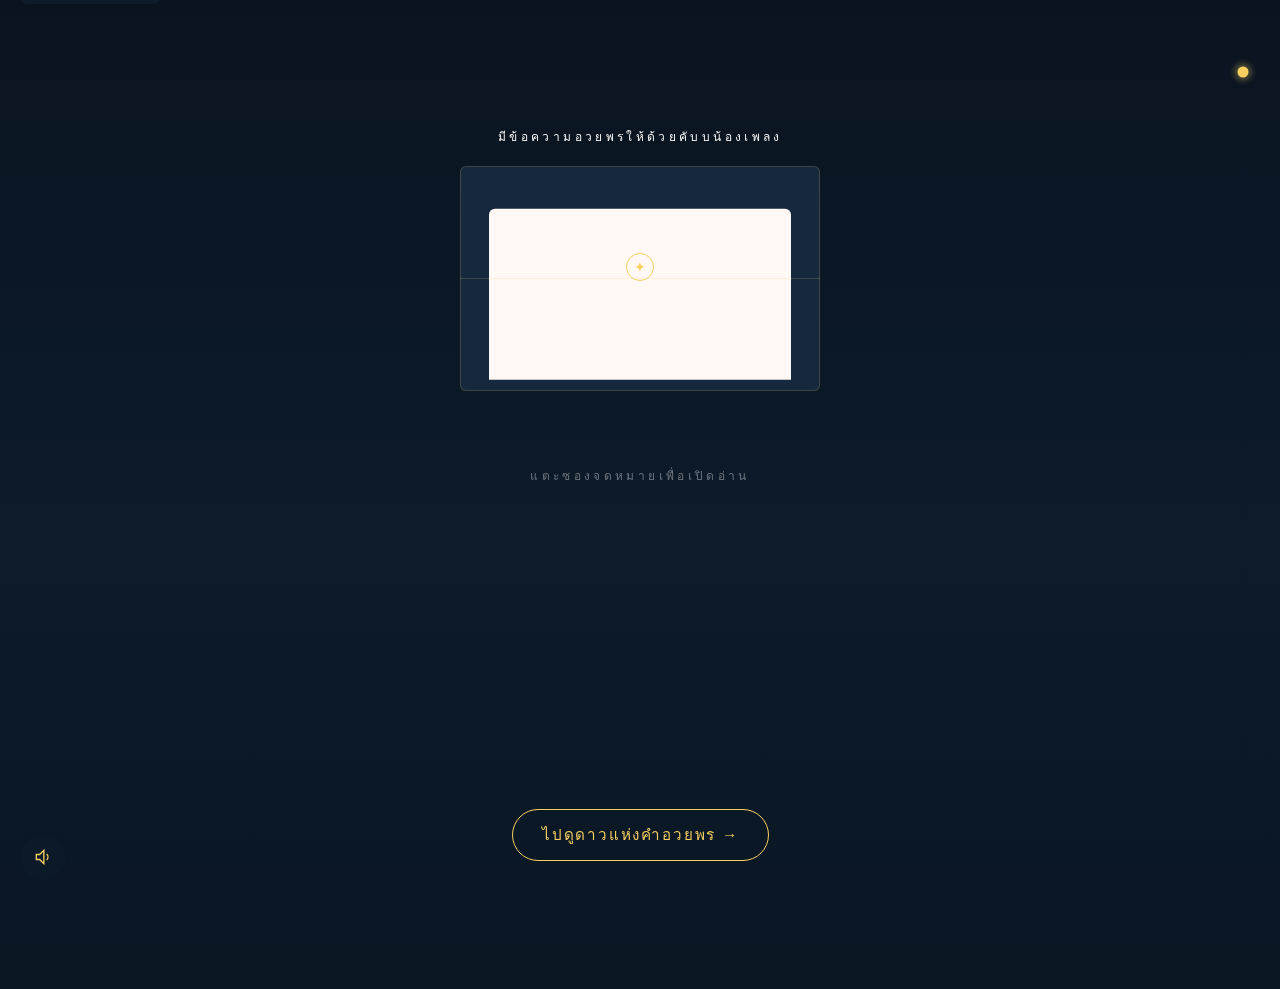
==== letter.html @ 6fe5f267 "Add files via upload" ====
<!DOCTYPE html>
<html lang="th">
<head>
  <meta charset="UTF-8" />
  <meta name="viewport" content="width=device-width, initial-scale=1, viewport-fit=cover" />
  <title>A Letter — Thank You for Being Born</title>
  <meta name="description" content="A letter, just for you." />
  <meta name="theme-color" content="#0D1B2A" />
  <link rel="icon" type="image/svg+xml" href="assets/favicon/favicon.svg" />

  <link rel="preconnect" href="https://fonts.googleapis.com" />
  <link rel="preconnect" href="https://fonts.gstatic.com" crossorigin />
  <link href="https://fonts.googleapis.com/css2?family=Inter:wght@400;500;600&family=Kanit:ital,wght@0,300;0,500;1,400&family=Poppins:wght@400;500;600&display=swap" rel="stylesheet" />

  <link rel="stylesheet" href="assets/css/reset.css" />
  <link rel="stylesheet" href="assets/css/variables.css" />
  <link rel="stylesheet" href="assets/css/global.css" />
  <link rel="stylesheet" href="assets/css/layout.css" />
  <link rel="stylesheet" href="assets/css/components.css" />
  <link rel="stylesheet" href="assets/css/animation.css" />
  <link rel="stylesheet" href="assets/css/responsive.css" />
</head>
<body>
  <a class="skip-link" href="#letter-main">Skip to letter</a>

  <main id="letter-main" aria-label="A letter">
    <section class="scene scene--night" data-scene="letter" aria-label="A letter">
      <div class="scene__inner center-col">
        <p class="eyebrow on-dark reveal">มีข้อความอวยพรให้ด้วยคับบ<span data-bind="nickname">น้องเพลง</span></p>

        <div class="envelope-wrap reveal reveal--scale">
          <div class="envelope" role="button" tabindex="0" aria-label="Open the letter">
            <div class="envelope__body"></div>
            <div class="envelope__letter"></div>
            <div class="envelope__flap"></div>
            <div class="envelope__seal" aria-hidden="true">✦</div>
          </div>
        </div>
        <p class="tap-hint-light">แตะซองจดหมายเพื่อเปิดอ่าน</p>

        <div class="letter-paper" aria-live="polite">
          <div class="letter-body"></div>
        </div>

        <div class="page-nav reveal">
          <a class="btn btn--ghost-dark" href="wish.html">ไปดูดาวแห่งคำอวยพร →</a>
        </div>
      </div>
    </section>
  </main>

  <div id="life-thread" aria-hidden="true">
    <div class="thread-line"></div>
    <div class="thread-light"></div>
  </div>

  <button id="music-toggle" type="button" aria-pressed="false" aria-label="Mute background music">
    <svg class="icon-on" viewBox="0 0 24 24" fill="none" stroke="currentColor" stroke-width="1.6" aria-hidden="true">
      <path d="M4 9v6h4l5 5V4L8 9H4z" />
      <path d="M16.5 8.5a5 5 0 0 1 0 7" />
    </svg>
    <svg class="icon-off" viewBox="0 0 24 24" fill="none" stroke="currentColor" stroke-width="1.6" aria-hidden="true">
      <path d="M4 9v6h4l5 5V4L8 9H4z" />
      <path d="M16 9l5 6M21 9l-5 6" />
    </svg>
  </button>

  <script src="assets/js/utils.js"></script>
  <script src="assets/js/scroll.js"></script>
  <script src="assets/js/typing.js"></script>
  <script src="assets/js/music.js"></script>
  <script>
    /**
     * Page-local init for letter.html: loads profile data for the name
     * binding and the letter paragraphs, wires up the envelope-open
     * interaction, and boots the shared reveal/music modules directly
     * (this page doesn't go through app.js's loading-screen boot flow).
     */
    document.addEventListener('DOMContentLoaded', async () => {
      const { loadJSON, qs, qsa } = window.Utils;

      const profile = await loadJSON('data/profile.json');
      const letterLines = (profile && profile.letter) || [];

      if (profile) {
        qsa('[data-bind="name"]').forEach((el) => (el.textContent = profile.name));
        qsa('[data-bind="nickname"]').forEach((el) => (el.textContent = profile.nickname));
      }

      window.Scroll.init(document);
      window.Music.init(document);

      const envelope = qs('.envelope');
      const paper = qs('.letter-paper');
      const body = qs('.letter-body');
      let opened = false;

      async function openLetter() {
        if (opened || !envelope || !paper || !body) return;
        opened = true;
        envelope.classList.add('is-open');
        window.Music.playClick();

        setTimeout(async () => {
          paper.classList.add('is-visible');
          for (const paragraph of letterLines) {
            const p = document.createElement('p');
            p.style.marginBottom = '1em';
            body.appendChild(p);
            await window.Typing.type(p, paragraph, { speed: 20, keepCursor: false });
          }
        }, 500);
      }

      if (envelope) {
        envelope.addEventListener('click', openLetter);
        envelope.addEventListener('keydown', (e) => {
          if (e.key === 'Enter' || e.key === ' ') {
            e.preventDefault();
            openLetter();
          }
        });
      }
    });
  </script>
</body>
</html>
---- assets/css/variables.css ----
/* ==========================================================================
   variables.css
   Design tokens. Every color, type size, spacing unit and timing value
   used across the project should be derived from here — nowhere else.
   ========================================================================== */

:root {
  /* ---- Palette -------------------------------------------------------- */
  --color-paper:      #FFF8F4; /* primary background — warm, not white */
  --color-blush:      #F8C8DC; /* accent — polaroid tape, soft glows   */
  --color-night:      #0D1B2A; /* dark scenes — sky, envelope, cake    */
  --color-gold:       #F7D060; /* candlelight, stars, focus highlight  */
  --color-white:      #FFFFFF;

  --color-night-2:    #16283d; /* lifted night, for cards on dark bg   */
  --color-night-3:    #223449; /* lifted further, borders on dark bg   */
  --color-ink:        #24211f; /* body text on paper                  */
  --color-ink-soft:    rgba(36, 33, 31, 0.62);
  --color-paper-soft:  rgba(255, 248, 244, 0.72);
  --color-hairline:    rgba(13, 27, 42, 0.12);
  --color-hairline-dark: rgba(247, 208, 96, 0.18);

  /* ---- Typography ------------------------------------------------------ */
  --font-display: 'Kanit', 'Poppins', sans-serif;      /* voice / headlines  */
  --font-body:    'Inter', sans-serif;                  /* reading copy      */
  --font-accent:  'Poppins', sans-serif;                /* labels, captions  */

  --fs-caption:  0.75rem;
  --fs-small:    0.95rem;
  --fs-body:     1.05rem;
  --fs-lead:     1.35rem;
  --fs-h3:       clamp(1.35rem, 3vw, 1.8rem);
  --fs-h2:       clamp(2rem, 5vw, 3rem);
  --fs-h1:       clamp(2.6rem, 8vw, 5.2rem);
  --fs-display:  clamp(3rem, 11vw, 7.5rem);

  --lh-tight: 1.1;
  --lh-normal: 1.5;
  --lh-loose: 1.8;

  --ls-wide: 0.28em;
  --ls-mid: 0.12em;

  /* ---- Spacing scale (8pt-ish, tuned) ----------------------------------- */
  --space-3xs: 0.25rem;
  --space-2xs: 0.5rem;
  --space-xs:  0.85rem;
  --space-sm:  1.25rem;
  --space-md:  2rem;
  --space-lg:  3.5rem;
  --space-xl:  5.5rem;
  --space-2xl: 8rem;

  /* ---- Layout ------------------------------------------------------------ */
  --measure: 42rem;
  --edge: clamp(1.25rem, 6vw, 4rem);
  --radius-sm: 6px;
  --radius-md: 14px;
  --radius-lg: 28px;

  /* ---- Motion ------------------------------------------------------------ */
  --ease-out: cubic-bezier(0.16, 1, 0.3, 1);
  --ease-soft: cubic-bezier(0.4, 0, 0.2, 1);
  --dur-fast: 0.35s;
  --dur-med: 0.9s;
  --dur-slow: 1.6s;

  /* ---- Z-index scale ------------------------------------------------------ */
  --z-thread: 40;
  --z-nav: 45;
  --z-overlay: 60;
  --z-loading: 100;
}
---- assets/css/global.css ----
/* ==========================================================================
   global.css — base element styling & utility classes
   ========================================================================== */

body {
  background: var(--color-paper);
  color: var(--color-ink);
  font-family: var(--font-body);
  font-size: var(--fs-body);
  overflow-x: hidden;
}

h1, h2, h3 {
  font-family: var(--font-display);
  font-weight: 600;
  line-height: var(--lh-tight);
  letter-spacing: -0.01em;
}

p { max-width: var(--measure); }

.eyebrow {
  display: inline-block;
  font-family: var(--font-accent);
  font-size: var(--fs-caption);
  letter-spacing: var(--ls-wide);
  text-transform: uppercase;
  color: var(--color-ink-soft);
  margin-bottom: var(--space-sm);
}

.on-dark .eyebrow { color: rgba(247, 208, 96, 0.75); }

.on-dark { color: var(--color-white); }
.on-dark p { color: rgba(255, 255, 255, 0.78); }

.visually-hidden {
  position: absolute !important;
  width: 1px; height: 1px;
  padding: 0; margin: -1px;
  overflow: hidden;
  clip: rect(0,0,0,0);
  white-space: nowrap;
  border: 0;
}

.skip-link {
  position: absolute;
  left: var(--space-sm);
  top: -3rem;
  background: var(--color-night);
  color: var(--color-gold);
  padding: var(--space-xs) var(--space-sm);
  border-radius: var(--radius-sm);
  z-index: var(--z-overlay);
  transition: top var(--dur-fast) var(--ease-out);
}
.skip-link:focus { top: var(--space-sm); }

:focus-visible {
  outline: 2px solid var(--color-gold);
  outline-offset: 3px;
  border-radius: 2px;
}

/* ---- buttons ---------------------------------------------------------- */

.btn {
  font-family: var(--font-accent);
  font-size: var(--fs-small);
  letter-spacing: var(--ls-mid);
  text-transform: uppercase;
  display: inline-flex;
  align-items: center;
  gap: var(--space-2xs);
  padding: 0.9em 1.9em;
  border-radius: 999px;
  border: 1px solid currentColor;
  transition: transform var(--dur-fast) var(--ease-out),
              background var(--dur-fast) var(--ease-out),
              color var(--dur-fast) var(--ease-out);
}
.btn:hover { transform: translateY(-2px); }
.btn:active { transform: translateY(0); }

.btn--gold {
  color: var(--color-night);
  background: var(--color-gold);
  border-color: var(--color-gold);
}
.btn--gold:hover { background: #ffdd85; }

.btn--ghost-dark {
  color: var(--color-gold);
  background: transparent;
}
.btn--ghost-dark:hover { background: rgba(247, 208, 96, 0.1); }

.btn--ghost-light {
  color: var(--color-night);
  background: transparent;
}
.btn--ghost-light:hover { background: rgba(13, 27, 42, 0.06); }

/* ---- misc utility ------------------------------------------------------ */

.center-col {
  display: flex;
  flex-direction: column;
  align-items: center;
  text-align: center;
}

.muted { color: var(--color-ink-soft); }
---- assets/css/layout.css ----
/* ==========================================================================
   layout.css — page scaffolding & the scene system
   Each "scene" is a full-height section the story scrolls through.
   ========================================================================== */

#scenes-root { position: relative; }

.scene {
  position: relative;
  min-height: 100svh;
  width: 100%;
  display: flex;
  align-items: center;
  justify-content: center;
  padding: var(--space-2xl) var(--edge);
  overflow: hidden;
}

.scene--paper { background: var(--color-paper); color: var(--color-ink); }
.scene--night {
  background: linear-gradient(180deg, #0a1420 0%, var(--color-night) 55%, #0a1622 100%);
  color: var(--color-white);
}

.scene__inner {
  position: relative;
  z-index: 2;
  width: 100%;
  max-width: 72rem;
  margin-inline: auto;
}

.scene__inner--narrow { max-width: var(--measure); margin-inline: auto; }

/* ---- the signature: a vertical "life thread" that runs alongside the
   story. A small light travels down it as the page is scrolled, and
   brightens as the story warms up — it is lit fully at the wish scene
   and becomes the candle flame in the cake scene. ---- */

#life-thread {
  position: fixed;
  right: clamp(0.9rem, 3vw, 2.25rem);
  top: 8vh;
  height: 84vh;
  width: 2px;
  z-index: var(--z-thread);
  pointer-events: none;
  opacity: 0;
  transition: opacity var(--dur-med) var(--ease-out);
}
#life-thread.is-visible { opacity: 1; }

#life-thread .thread-line {
  position: absolute;
  inset: 0;
  width: 100%;
  background: linear-gradient(180deg, rgba(13,27,42,0.08), rgba(13,27,42,0.2));
  border-radius: 2px;
}

#life-thread .thread-light {
  position: absolute;
  left: 50%;
  top: 0;
  width: 11px;
  height: 11px;
  border-radius: 50%;
  transform: translate(-50%, -50%);
  background: var(--color-gold);
  box-shadow: 0 0 10px 3px rgba(247, 208, 96, 0.55);
  transition: top 0.05s linear;
}

/* ---- reveal-on-scroll base state -------------------------------------- */

.reveal {
  opacity: 0;
  transform: translateY(28px);
  transition: opacity var(--dur-slow) var(--ease-out),
              transform var(--dur-slow) var(--ease-out);
  will-change: opacity, transform;
}
.reveal.in-view { opacity: 1; transform: translateY(0); }

.reveal--blur { filter: blur(14px); }
.reveal--blur.in-view { filter: blur(0); }

.reveal--scale { transform: translateY(28px) scale(0.94); }
.reveal--scale.in-view { transform: translateY(0) scale(1); }

.reveal-stagger > * { transition-delay: calc(var(--i, 0) * 110ms); }

/* ---- container helpers ------------------------------------------------- */

.container {
  width: 100%;
  max-width: 72rem;
  margin-inline: auto;
  padding-inline: var(--edge);
}

.stars-canvas {
  position: absolute;
  inset: 0;
  width: 100%;
  height: 100%;
  z-index: 0;
}

/* generic page (404) */
.page-fallback {
  min-height: 100svh;
  display: flex;
  align-items: center;
  justify-content: center;
  background: var(--color-night);
  color: var(--color-white);
  text-align: center;
  padding: var(--space-md);
}
---- assets/css/components.css ----
/* ==========================================================================
   components.css
   ========================================================================== */

/* ---------------------------------------------------------------------- */
/* Loading screen                                                          */
/* ---------------------------------------------------------------------- */

#loading-screen {
  position: fixed;
  inset: 0;
  z-index: var(--z-loading);
  background: var(--color-night);
  display: flex;
  flex-direction: column;
  align-items: center;
  justify-content: center;
  gap: var(--space-md);
  transition: opacity var(--dur-slow) var(--ease-soft),
              visibility var(--dur-slow) var(--ease-soft);
}
#loading-screen.is-hidden {
  opacity: 0;
  visibility: hidden;
  pointer-events: none;
}

#loading-screen .loading-mark {
  font-family: var(--font-display);
  color: var(--color-gold);
  font-size: var(--fs-h3);
  letter-spacing: var(--ls-wide);
  opacity: 0;
  animation: fade-in-soft 1.4s var(--ease-out) 0.4s forwards;
}

.loading-bar {
  width: min(220px, 60vw);
  height: 1px;
  background: rgba(247, 208, 96, 0.2);
  position: relative;
  overflow: hidden;
}
.loading-bar span {
  position: absolute;
  inset: 0;
  width: 0%;
  background: var(--color-gold);
  transition: width 0.2s var(--ease-soft);
}

.loading-caption {
  font-family: var(--font-accent);
  font-size: var(--fs-caption);
  letter-spacing: var(--ls-wide);
  text-transform: uppercase;
  color: rgba(255,255,255,0.45);
}

/* ---------------------------------------------------------------------- */
/* Intro / tap-anywhere                                                    */
/* ---------------------------------------------------------------------- */

.intro-text {
  font-family: var(--font-display);
  font-size: var(--fs-h1);
  text-align: center;
  letter-spacing: -0.01em;
}

.tap-hint {
  margin-top: var(--space-lg);
  font-family: var(--font-accent);
  font-size: var(--fs-caption);
  letter-spacing: var(--ls-wide);
  text-transform: uppercase;
  color: rgba(255,255,255,0.55);
  animation: pulse-soft 2.4s ease-in-out infinite;
}

/* ---------------------------------------------------------------------- */
/* Countdown                                                               */
/* ---------------------------------------------------------------------- */

.countdown-digit {
  font-family: var(--font-display);
  font-size: var(--fs-display);
  color: var(--color-gold);
  line-height: 1;
  text-align: center;
}

.countdown-date {
  font-family: var(--font-accent);
  font-size: clamp(1.1rem, 3vw, 1.6rem);
  letter-spacing: var(--ls-wide);
  text-transform: uppercase;
  text-align: center;
  color: var(--color-white);
  margin-top: var(--space-md);
  opacity: 0;
  transform: translateY(10px);
  transition: opacity var(--dur-med) var(--ease-out), transform var(--dur-med) var(--ease-out);
}
.countdown-date.in-view { opacity: 1; transform: translateY(0); }

/* ---------------------------------------------------------------------- */
/* Beginning narrative (typed lines)                                      */
/* ---------------------------------------------------------------------- */

.story-line {
  font-family: var(--font-display);
  font-size: var(--fs-h2);
  text-align: center;
  min-height: 1.3em;
}
.story-line .cursor {
  display: inline-block;
  width: 2px;
  margin-left: 2px;
  background: currentColor;
  animation: blink 1s step-end infinite;
}

/* ---------------------------------------------------------------------- */
/* Polaroid gallery                                                        */
/* ---------------------------------------------------------------------- */

.polaroid-field {
  position: relative;
  width: 100%;
  min-height: 640px;
}

.polaroid {
  position: absolute;
  width: clamp(140px, 24vw, 210px);
  background: var(--color-white);
  padding: 10px 10px 34px;
  box-shadow: 0 18px 34px rgba(13, 27, 42, 0.18), 0 2px 6px rgba(13,27,42,0.12);
  border-radius: 2px;
  cursor: pointer;
  transition: transform var(--dur-fast) var(--ease-out), box-shadow var(--dur-fast) var(--ease-out);
}
.polaroid:hover, .polaroid:focus-visible {
  box-shadow: 0 26px 44px rgba(13, 27, 42, 0.24), 0 4px 10px rgba(13,27,42,0.16);
  z-index: 5;
}
.polaroid img {
  width: 100%;
  aspect-ratio: 1 / 1.02;
  object-fit: cover;
  background: #eee2db;
}
.polaroid figcaption {
  margin-top: 10px;
  font-family: 'Kanit', cursive;
  font-size: 0.85rem;
  text-align: center;
  color: #4a4440;
}

/* the single photo revealed after the "beginning" narrative finishes typing —
   visually a polaroid like the gallery's, but positioned in its own scene,
   driven by its own data (profile.json -> revealPhoto), and opened in its
   own Polaroid Lightbox (see below) rather than the gallery's. */
.beginning-polaroid {
  position: static;
  margin: var(--space-lg) auto 0;
  opacity: 0;
  transform: translateY(-46px) rotate(-6deg);
  transition: opacity var(--dur-slow) var(--ease-out), transform var(--dur-slow) var(--ease-out);
}
.beginning-polaroid.is-shown {
  opacity: 1;
  transform: translateY(0) rotate(-3deg);
}
.beginning-polaroid img {
  transition: opacity 0.5s var(--ease-out);
}

/* ---------------------------------------------------------------------- */
/* Page navigation (used at the end of a scene/page to link onward)        */
/* ---------------------------------------------------------------------- */

.page-nav {
  display: flex;
  justify-content: center;
  margin-top: var(--space-xl);
}

/* ---------------------------------------------------------------------- */
/* Lightboxes — two fully decoupled instances so they never collide:       */
/*   #gallery-lightbox  -> only the main photo gallery (gallery.js)        */
/*   #polaroid-lightbox -> any standalone polaroid, e.g. the "beginning"   */
/*                         scene reveal photo (polaroid.js)                */
/* Same visual language, separate DOM/IDs.                                 */
/* ---------------------------------------------------------------------- */

#gallery-lightbox,
#polaroid-lightbox {
  position: fixed;
  inset: 0;
  z-index: var(--z-overlay);
  background: rgba(13, 27, 42, 0.86);
  display: flex;
  align-items: center;
  justify-content: center;
  padding: var(--space-md);
  opacity: 0;
  visibility: hidden;
  transition: opacity var(--dur-fast) var(--ease-out), visibility var(--dur-fast);
}
#gallery-lightbox.is-open,
#polaroid-lightbox.is-open { opacity: 1; visibility: visible; }

#gallery-lightbox img,
#polaroid-lightbox img {
  max-width: min(90vw, 640px);
  max-height: 80vh;
  border-radius: var(--radius-sm);
  box-shadow: 0 30px 60px rgba(0,0,0,0.5);
}

#gallery-lightbox .lightbox-close,
#polaroid-lightbox .lightbox-close {
  position: absolute;
  top: var(--space-sm);
  right: var(--space-sm);
  color: var(--color-gold);
  font-size: 1.6rem;
  line-height: 1;
  padding: var(--space-xs);
}

#gallery-lightbox figcaption,
#polaroid-lightbox figcaption {
  color: var(--color-white);
  text-align: center;
  margin-top: var(--space-sm);
  font-family: var(--font-accent);
  letter-spacing: var(--ls-mid);
}

/* ---------------------------------------------------------------------- */
/* Letter / envelope — clean, modern, minimalist                          */
/* ---------------------------------------------------------------------- */

.envelope-wrap {
  width: min(360px, 84vw);
  margin: 0 auto var(--space-lg);
}

.envelope {
  position: relative;
  width: 100%;
  aspect-ratio: 16 / 10;
  cursor: pointer;
}

.envelope__body {
  position: absolute;
  inset: 0;
  background: var(--color-night-2);
  border: 1px solid rgba(247, 208, 96, 0.18);
  border-radius: var(--radius-sm);
}

.envelope__flap {
  position: absolute;
  top: 0; left: 0; right: 0;
  height: 50%;
  border-bottom: 1px solid rgba(247, 208, 96, 0.18);
  transform-origin: top;
  transition: opacity var(--dur-med) var(--ease-soft), transform var(--dur-med) var(--ease-soft);
}
.envelope.is-open .envelope__flap { opacity: 0; transform: translateY(-6px); }

.envelope__seal {
  position: absolute;
  top: 45%; left: 50%;
  transform: translate(-50%, -50%);
  width: 28px; height: 28px;
  border-radius: 50%;
  border: 1px solid var(--color-gold);
  display: flex; align-items: center; justify-content: center;
  color: var(--color-gold);
  font-family: var(--font-display);
  font-size: 0.85rem;
  transition: opacity var(--dur-fast) var(--ease-out);
}
.envelope.is-open .envelope__seal { opacity: 0; }

.envelope__letter {
  position: absolute;
  left: 8%; right: 8%;
  bottom: 8%;
  height: 76%;
  background: var(--color-paper);
  border-radius: var(--radius-sm) var(--radius-sm) 0 0;
  transform: translateY(4%);
  transition: transform var(--dur-slow) var(--ease-soft);
}
.envelope.is-open .envelope__letter { transform: translateY(-44%); }

.tap-hint-light {
  text-align: center;
  margin-top: var(--space-sm);
  font-family: var(--font-accent);
  font-size: var(--fs-caption);
  letter-spacing: var(--ls-wide);
  text-transform: uppercase;
  color: rgba(255,255,255,0.4);
}

.letter-paper {
  max-width: 32rem;
  margin: var(--space-xl) auto 0;
  background: var(--color-paper);
  color: var(--color-ink);
  border: 1px solid var(--color-hairline);
  border-radius: var(--radius-md);
  padding: var(--space-lg);
  box-shadow: 0 12px 32px rgba(13, 27, 42, 0.16);
  font-family: var(--font-body);
  font-size: 1.05rem;
  line-height: var(--lh-loose);
  opacity: 0;
  transform: translateY(14px);
  transition: opacity var(--dur-slow) var(--ease-out), transform var(--dur-slow) var(--ease-out);
}
.letter-paper::before {
  content: '';
  display: block;
  width: 40px;
  height: 2px;
  background: var(--color-gold);
  margin: 0 auto var(--space-md);
}
.letter-paper.is-visible { opacity: 1; transform: translateY(0); }
.letter-body p { margin-bottom: 1.1em; }
.letter-body p:last-child { margin-bottom: 0; }
.letter-paper .cursor {
  display: inline-block;
  width: 2px;
  background: var(--color-ink);
  margin-left: 1px;
  animation: blink 1s step-end infinite;
}

/* ---------------------------------------------------------------------- */
/* Wish stars                                                              */
/* ---------------------------------------------------------------------- */

.wish-sky {
  position: relative;
  width: 100%;
  height: min(70vh, 560px);
}

.wish-star {
  position: absolute;
  width: 22px;
  height: 22px;
  border-radius: 50%;
  background: radial-gradient(circle, #fff 0%, var(--color-gold) 55%, rgba(247,208,96,0) 75%);
  filter: drop-shadow(0 0 6px rgba(247,208,96,0.8));
  animation: twinkle 3.2s ease-in-out infinite;
  transition: transform var(--dur-fast) var(--ease-out);
}
.wish-star:hover { transform: scale(1.3); }
.wish-star.is-revealed {
  background: radial-gradient(circle, #fff 0%, #fff 40%, rgba(255,255,255,0) 75%);
}

.wish-bubble {
  position: absolute;
  z-index: 6;
  max-width: min(78vw, 260px);
  background: var(--color-paper);
  color: var(--color-ink);
  padding: var(--space-sm);
  border-radius: var(--radius-md);
  font-family: 'Kanit', cursive;
  font-size: 0.95rem;
  box-shadow: 0 20px 40px rgba(0,0,0,0.35);
  transform: translate(-50%, -110%) scale(0.9);
  opacity: 0;
  pointer-events: none;
  transition: opacity var(--dur-fast) var(--ease-out), transform var(--dur-fast) var(--ease-out);
}
.wish-bubble.is-open {
  opacity: 1;
  transform: translate(-50%, -118%) scale(1);
  pointer-events: auto;
}

.wish-progress {
  text-align: center;
  margin-top: var(--space-sm);
  font-family: var(--font-accent);
  font-size: var(--fs-caption);
  letter-spacing: var(--ls-mid);
  text-transform: uppercase;
  color: rgba(255,255,255,0.55);
}

/* ---------------------------------------------------------------------- */
/* Cake scene                                                              */
/* ---------------------------------------------------------------------- */

.cake-wrap { display: flex; flex-direction: column; align-items: center; }

.cake {
  width: min(240px, 55vw);
}

.cake .flame {
  transform-origin: center bottom;
  animation: flame-flicker 1.6s ease-in-out infinite;
  transition: opacity 0.4s var(--ease-out);
}
.cake.is-blown .flame { opacity: 0; }
.cake.is-blown .smoke {
  opacity: 1;
  animation: smoke-rise 1.6s var(--ease-out) forwards;
}
.cake .smoke { opacity: 0; }

.blow-controls {
  margin-top: var(--space-lg);
  display: flex;
  flex-direction: column;
  align-items: center;
  gap: var(--space-xs);
}

.mic-meter {
  width: 140px;
  height: 6px;
  border-radius: 3px;
  background: rgba(255,255,255,0.12);
  overflow: hidden;
}
.mic-meter span {
  display: block;
  height: 100%;
  width: 0%;
  background: var(--color-gold);
  transition: width 0.08s linear;
}

.balloon-field {
  position: absolute;
  inset: 0;
  pointer-events: none;
  overflow: hidden;
}
.balloon {
  position: absolute;
  bottom: -140px;
  width: 46px;
  height: 58px;
  border-radius: 50% 50% 50% 50% / 58% 58% 42% 42%;
  opacity: 0.9;
}

#confetti-canvas {
  position: fixed;
  inset: 0;
  z-index: 55;
  pointer-events: none;
}

/* ---------------------------------------------------------------------- */
/* Ending                                                                  */
/* ---------------------------------------------------------------------- */

.ending-line {
  font-family: var(--font-display);
  font-size: var(--fs-h2);
  text-align: center;
}

.ending-final {
  font-family: var(--font-display);
  font-size: var(--fs-display);
  text-align: center;
  color: var(--color-gold);
}

/* ---------------------------------------------------------------------- */
/* Music toggle                                                            */
/* ---------------------------------------------------------------------- */

#music-toggle {
  position: fixed;
  left: var(--space-sm);
  bottom: var(--space-sm);
  z-index: var(--z-nav);
  width: 46px;
  height: 46px;
  border-radius: 50%;
  background: rgba(13, 27, 42, 0.72);
  backdrop-filter: blur(6px);
  color: var(--color-gold);
  display: flex;
  align-items: center;
  justify-content: center;
  transition: transform var(--dur-fast) var(--ease-out);
}
#music-toggle:hover { transform: scale(1.06); }
#music-toggle svg { width: 20px; height: 20px; }
#music-toggle .icon-off { display: none; }
#music-toggle.is-muted .icon-on { display: none; }
#music-toggle.is-muted .icon-off { display: block; }

/* ---------------------------------------------------------------------- */
/* Scene progress dots (secondary nav, desktop only via responsive.css)    */
/* ---------------------------------------------------------------------- */

#scene-dots {
  position: fixed;
  right: var(--space-sm);
  top: 50%;
  transform: translateY(-50%);
  z-index: var(--z-nav);
  display: flex;
  flex-direction: column;
  gap: 10px;
}
#scene-dots button {
  width: 7px;
  height: 7px;
  border-radius: 50%;
  background: rgba(13, 27, 42, 0.25);
  transition: background var(--dur-fast), transform var(--dur-fast);
}
#scene-dots button.is-active {
  background: var(--color-gold);
  transform: scale(1.5);
}


.polaroid-wrapper{

  display:flex;
  justify-content:center;
  margin-top:60px;
  margin-bottom:40px;

}

.polaroid-card{

  width:min(320px,85vw);
  background:#fff;
  padding:18px;
  border-radius:10px;
  box-shadow:0 20px 50px rgba(0,0,0,.18);
  cursor:pointer;
  transition:.35s;

}

.polaroid-card:hover{

  transform:translateY(-8px) rotate(-2deg);

}

.polaroid-card img{

  width:100%;
  display:block;
  aspect-ratio:4/5;
  object-fit:cover;

}

.polaroid-caption{

  margin-top:14px;
  text-align:center;

}
---- assets/css/animation.css ----
/* ==========================================================================
   animation.css — keyframes only. Reveal/transition wiring lives in
   layout.css and components.css so it stays next to the element it moves.
   ========================================================================== */

@keyframes fade-in-soft {
  from { opacity: 0; }
  to { opacity: 1; }
}

@keyframes pulse-soft {
  0%, 100% { opacity: 0.35; }
  50% { opacity: 0.85; }
}

@keyframes blink {
  0%, 100% { opacity: 1; }
  50% { opacity: 0; }
}

@keyframes twinkle {
  0%, 100% { opacity: 0.55; transform: scale(0.92); }
  50% { opacity: 1; transform: scale(1.05); }
}

@keyframes flame-flicker {
  0%, 100% { transform: scaleY(1) rotate(0deg); }
  25% { transform: scaleY(1.06) rotate(-2deg); }
  50% { transform: scaleY(0.96) rotate(1deg); }
  75% { transform: scaleY(1.04) rotate(2deg); }
}

@keyframes smoke-rise {
  0% { opacity: 0.7; transform: translateY(0) scale(1); }
  100% { opacity: 0; transform: translateY(-60px) scale(1.8); }
}

@keyframes float-slow {
  0%, 100% { transform: translateY(0); }
  50% { transform: translateY(-14px); }
}

@keyframes drift-down {
  from { transform: translateY(-40vh) rotate(var(--rot-from, 0deg)); opacity: 0; }
  to { transform: translateY(0) rotate(var(--rot-to, 0deg)); opacity: 1; }
}

@keyframes balloon-rise {
  0% { transform: translateY(0) translateX(0); }
  50% { transform: translateY(-60vh) translateX(14px); }
  100% { transform: translateY(-120vh) translateX(-10px); }
}

@keyframes spin-loader {
  to { transform: rotate(360deg); }
}

@media (prefers-reduced-motion: reduce) {
  .polaroid, .reveal, .story-line, #life-thread .thread-light {
    animation: none !important;
  }
}
---- assets/css/responsive.css ----
/* ==========================================================================
   responsive.css — mobile-first; base styles in other files already target
   small screens. This file layers up for larger viewports and trims a
   few things down for the very smallest phones (iPhone SE).
   ========================================================================== */

/* ---- iPhone SE / very small phones (<=375px) --------------------------- */
@media (max-width: 375px) {
  :root {
    --edge: 1rem;
  }
  .polaroid-field { min-height: 520px; }
  #scene-dots { display: none; }
}

/* ---- default: nav dots hidden on touch/mobile, shown from tablet up ---- */
#scene-dots { display: none; }

/* ---- tablet (>=768px) --------------------------------------------------- */
@media (min-width: 768px) {
  /* reserved for future tablet-only adjustments */
}

/* ---- desktop (>=1024px) -------------------------------------------------- */
@media (min-width: 1024px) {
  #scene-dots { display: flex; }

  .scene { padding-inline: var(--edge); }

  .polaroid-field { min-height: 760px; }
}

/* ---- large desktop (>=1440px) -------------------------------------------- */
@media (min-width: 1440px) {
  .scene__inner { max-width: 78rem; }
}

/* ---- short viewports (landscape phones) ---------------------------------- */
@media (max-height: 480px) and (orientation: landscape) {
  .scene { min-height: auto; padding-block: var(--space-lg); }
}
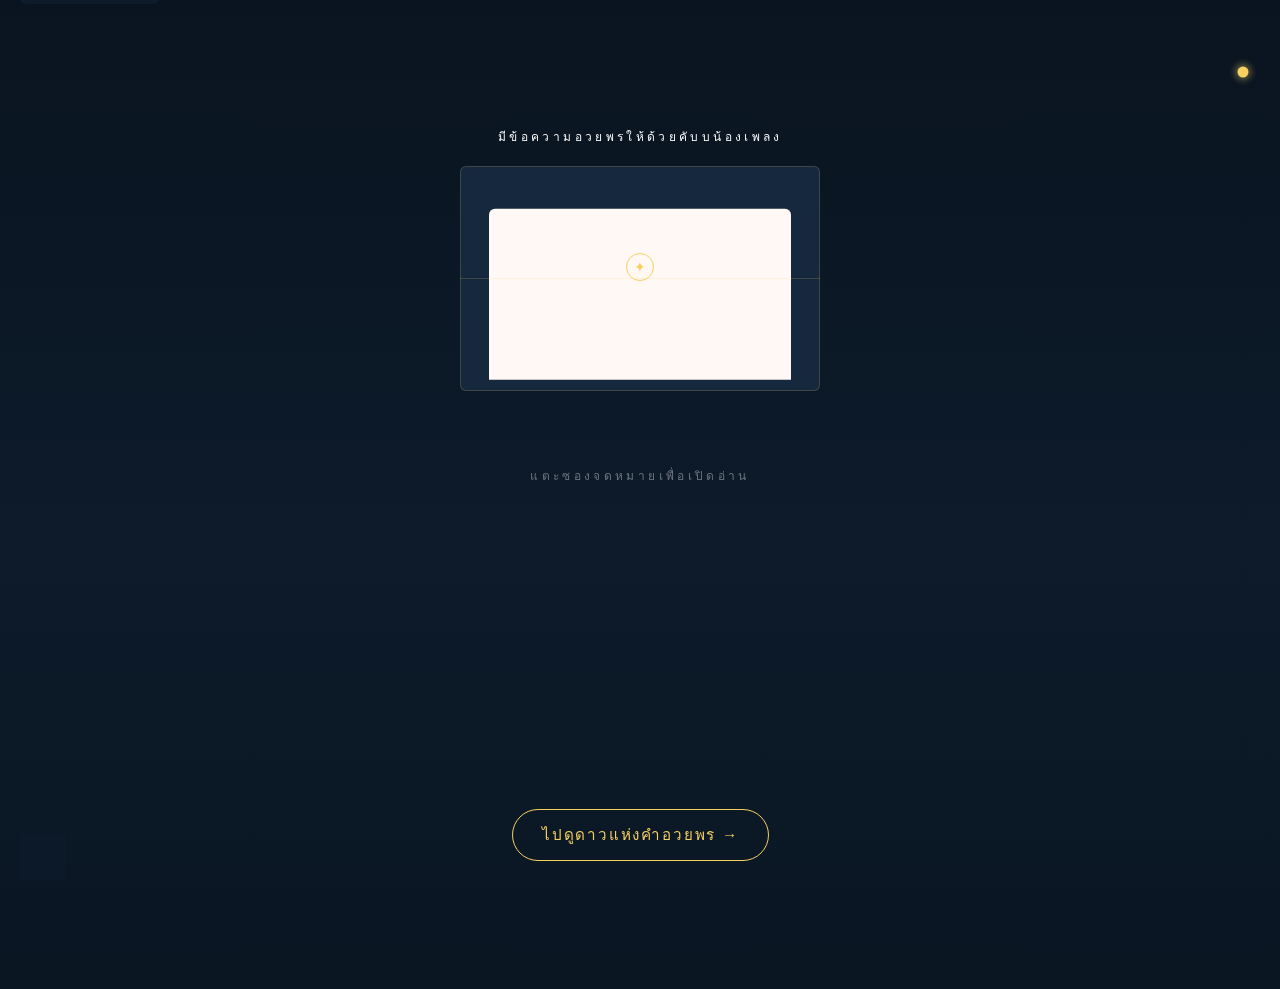
==== commit 43c54835: "Update letter.html" ====
--- a/letter.html
+++ b/letter.html
@@ -26,7 +26,7 @@
   <main id="letter-main" aria-label="A letter">
     <section class="scene scene--night" data-scene="letter" aria-label="A letter">
       <div class="scene__inner center-col">
-        <p class="eyebrow on-dark reveal">มีข้อความอวยพรให้ด้วยคับบ<span data-bind="nickname">น้องเพลง</span></p>
+        <p class="eyebrow on-dark reveal">มีข้อความอวยพรให้ด้วยคับบ<span data-bind="nickname"></span></p>
 
         <div class="envelope-wrap reveal reveal--scale">
           <div class="envelope" role="button" tabindex="0" aria-label="Open the letter">
